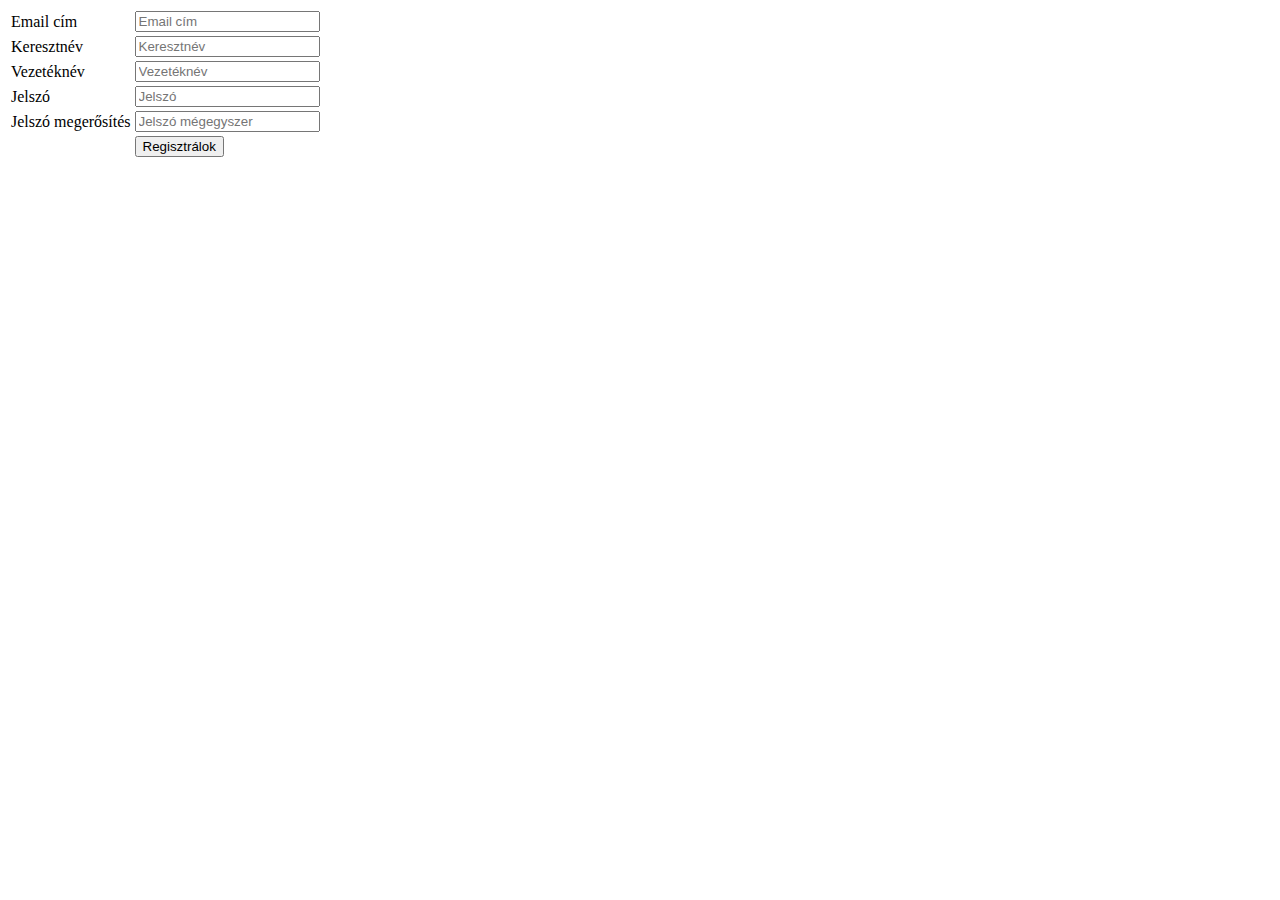
==== src/main/resources/templates/registration.html @ fa8a4bb0 "I've added new files" ====
<!DOCTYPE html>
<html lang="hu" layout:decorate="layouts/main">
<head>
<title>MyPage</title>
<meta charset="utf-8" />


</head>
<body>

<div layout:fragment="loginContent">

<form>
<table>
<tr><td>Email cím</td>
<td><input type="text" name="email" placeholder="Email cím"/> </td></tr>
<tr><td>Keresztnév</td>
<td><input type="text" name="firstName" placeholder="Keresztnév"/> </td></tr>
<tr> <td>Vezetéknév</td>
<td><input type="text" name="lastName" placeholder="Vezetéknév"/> </td> </tr>
<tr> <td>Jelszó</td>
<td><input type="password" name="password" placeholder="Jelszó" /> </td> </tr>
<tr> <td>Jelszó megerősítés</td>
<td><input type="password" name="password2" placeholder="Jelszó mégegyszer" /> </td> </tr>
<tr><td></td>
<td><input type="submit" name="submit" value="Regisztrálok" /></td></tr>
</table>
</form>




</body>
</html>
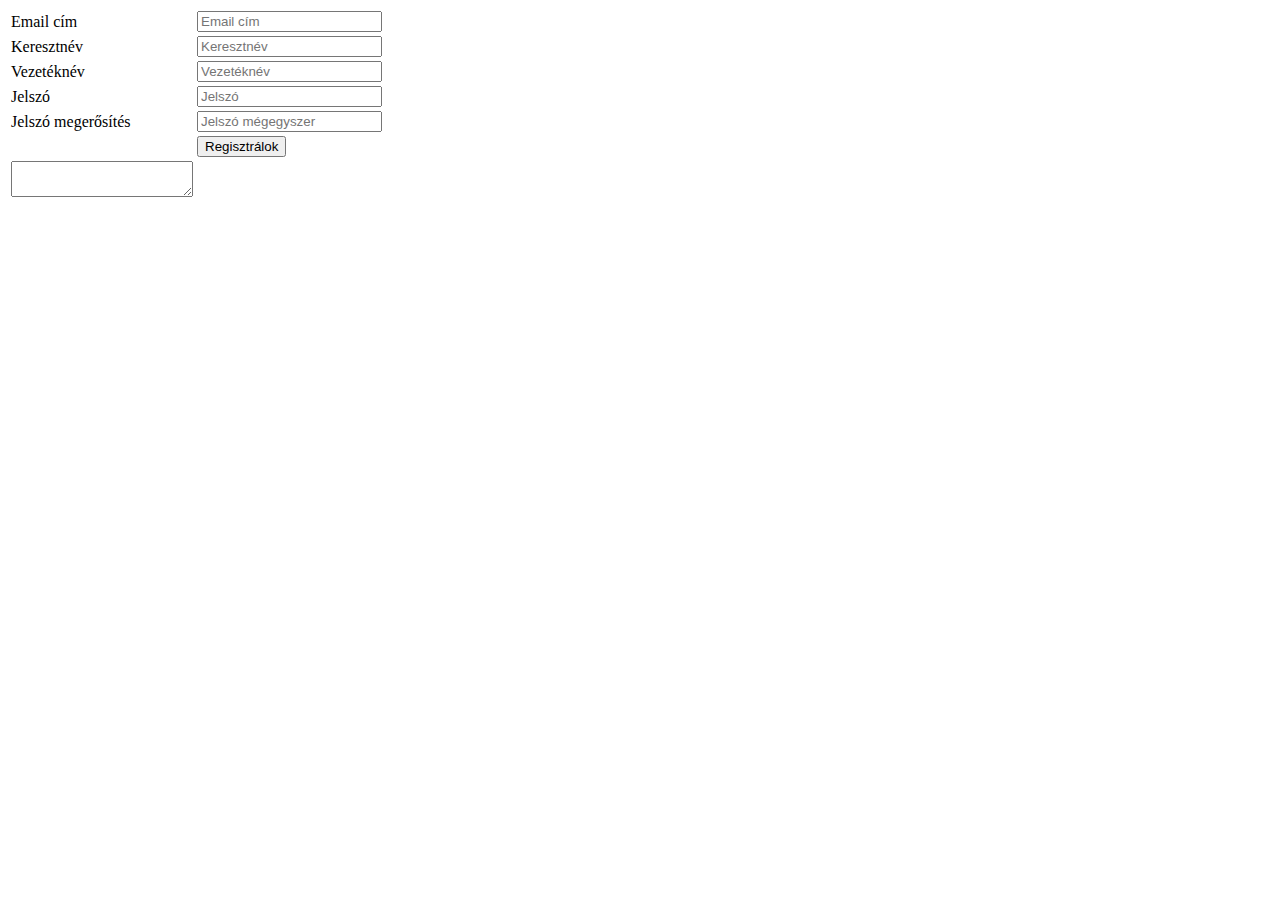
==== commit 76f74ee8: "JS validation and Security" ====
--- a/src/main/resources/templates/registration.html
+++ b/src/main/resources/templates/registration.html
@@ -1,5 +1,5 @@
 <!DOCTYPE html>
-<html lang="hu" layout:decorate="layouts/main">
+<html lang="hu" layout:decorate="layouts/main" xmlns:th="http://www.thymeleaf.org">
 <head>
 <title>MyPage</title>
 <meta charset="utf-8" />
@@ -10,25 +10,96 @@
 
 <div layout:fragment="loginContent">
 
-<form>
+<form name="registration" method=post th:action="@{/reg}" th:object="${user}" onsubmit="return validation()">
 <table>
 <tr><td>Email cím</td>
-<td><input type="text" name="email" placeholder="Email cím"/> </td></tr>
+<td><input type="text" name="email" th:field="*{email}" placeholder="Email cím"/> </td></tr>
 <tr><td>Keresztnév</td>
-<td><input type="text" name="firstName" placeholder="Keresztnév"/> </td></tr>
+<td><input type="text" name="firstName" th:field="*{firstName}" placeholder="Keresztnév"/> </td></tr>
 <tr> <td>Vezetéknév</td>
-<td><input type="text" name="lastName" placeholder="Vezetéknév"/> </td> </tr>
+<td><input type="text" name="lastName" th:field="*{lastName}" placeholder="Vezetéknév"/> </td> </tr>
 <tr> <td>Jelszó</td>
-<td><input type="password" name="password" placeholder="Jelszó" /> </td> </tr>
+<td><input type="password" name="password" th:field="*{password}" placeholder="Jelszó" /> </td> </tr>
 <tr> <td>Jelszó megerősítés</td>
 <td><input type="password" name="password2" placeholder="Jelszó mégegyszer" /> </td> </tr>
 <tr><td></td>
 <td><input type="submit" name="submit" value="Regisztrálok" /></td></tr>
+<tr><td><textarea name="errorMessage"> </textarea></td> 
+</tr>
 </table>
 </form>
 
+<script type="text/javascript">
 
+function validation(){
+	
+	var email=document.forms["registration"]["email"];
+	var firstName=document.forms["registration"]["firstName"];
+	var lastName=document.forms["registration"]["lastName"];
+	var password=document.forms["registration"]["password"];
+	var password2=document.forms["registration"]["password2"];
+	var errorMessage=document.forms["registration"]["errorMessage"];
+	
+	
+	errorMessage.value= "";
+	
+	if(email.value == "")
+	{
+		
+		errorMessage.value = "Adj meg email címet.";
+		return false;
+	}
+	
+	 if (email.value.indexOf("@", 0) < 0)                 
+	    { 
+		 
+		 errorMessage.value = "Valós email címet adj meg.";
+			return false;
+	    }
+	 
+	 if (email.value.indexOf(".", 0) < 0)   { 
+		 
+		 errorMessage.value = "Valós email címet adj meg.";
+			return false;
+	    }
+		 
+		 
+	
+	if(firstName.value == "")
+	{
+		
+		errorMessage.value += "Adj meg keresztnevet.";
+		return false;
+	}
+	
+	if(lastName.value == "")
+	{
+		
+		errorMessage.value = "Adj meg vezetéknevet.";
+		return false;
+	}
+	
+	
+	
+	if(password.value != password2.value)
+	{
+		
+		errorMessage.value = "Nem egyezik a két jelszó.";
+		return false;
+	}
+	
+	if(password.value == "" ||  password2.value == "")
+	{
+		
+		errorMessage.value = "Adj meg jelszót.";
+		return false;
+	}
+	
+	
+}
 
+</script>
 
+</div>
 </body>
 </html>